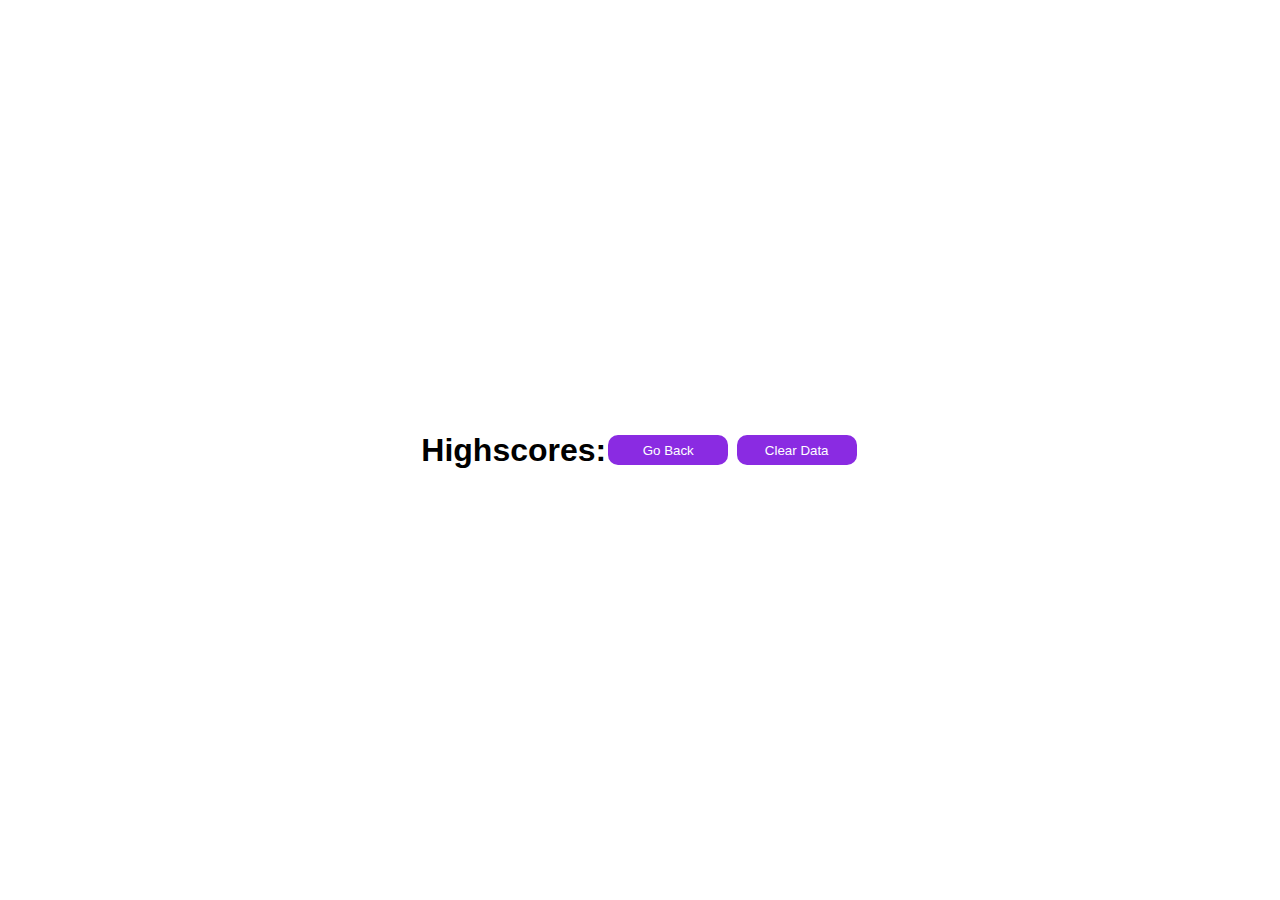
==== highscores.html @ 5acdb30c "Fixed timer so that it doesn't engage at page load." ====
<!DOCTYPE html>
<html lang="en">
<head>
    <meta charset="UTF-8">
    <meta name="viewport" content="width=device-width, initial-scale=1.0">
    <link rel="stylesheet" href="assets/style.css">
    <title>Document</title>
</head>
<body>
    <main>
        <div class="highscores-div">
            <h1>Highscores:</h1>
        </div>
        <div>
            <a href="./index.html"><button class="button-submit">Go Back</button></a>
            <button class="button-submit" id="clear-storage">Clear Data</button>
        </div>
    </main>
    <script src="./assets/script.js"></script>
</body>
</html>
---- assets/style.css ----
* {
    margin: 0;
    padding: 0%;
    box-sizing: border-box;
    font-family: Arial, Helvetica, sans-serif;
}
a {
        text-decoration: none;
}
a:hover {
    color: lightslategray;
}
ul {
    display: flex;
    justify-content: center;
    align-items: center;
}
li {
    list-style-type: none;
}
button {
    outline: none;
}
.header-div {
    display: flex;
    flex-wrap: flex;
    /* justify-content: space-between; */
    width: 100%;
}
#plz-work {
    display: flex;
    flex-wrap: wrap;
    justify-content: space-between;
    width: 100%;
}
.scores {
    text-align: left;
    /* width: 50%; */
    color: plum;
    margin-top: 15px;
    margin-left: 15px;
}
.timer {
    text-align: right;
    /* width: 50%; */
    margin-top: 15px;
    margin-right: 15px;
}
header div ul li {
    list-style-type: none;
}
main {
    display: flex;
    justify-content: center;
    align-items: center;
    width: 100vw;
    height: 100vh;
}
.container {
    display: flex;
    flex-direction: column;
    justify-content: center;
    /* position: absolute; */
    width: 50%;
    height: 50%;
    border: 1px solid black;
    border-radius: 5px;
    -moz-box-shadow: 20px 20px 5px 5px #000;
    -webkit-box-shadow: 20px 20px 5px 5px #000;
    box-shadow: 0px 0px 10px 10px rgba(0, 0, 0, .5);
    z-index: 10;
}
.question-title {
    display: flex;
    justify-content: center;
    text-align: center;
    margin-bottom: 30px;
}
.answer-choice-items {
    display: flex;
    justify-content: center;
    align-items: center;
    width: 50%;
}
.quiz-title {
    display: flex;
    justify-content: center;
    font-size: 25px;
    text-align: center;
    width: 100%;
}
.quiz-rules {
    display: flex;
    justify-content: center;
    font-size: 20px;
    text-align: center;
}
.button-div {
    display: flex;
    justify-content: center;
}
.quiz-button {
    background-color: blueviolet;
    color: white;
    border: none;
    text-align: center;
    text-decoration: none;
    border-radius: 10px;
    font-size: 25px;
    padding: 10px;
    margin: 3px;
    
}
.quiz-button:hover {
    background-color: lightpink;
}
.score-header {
    font-size: 28px;
    margin: 5px;
}
.quiz-over {
    display: flex;
    justify-content: center;
    text-align: center;
    height: 80%;
    width: 80%;
}
.final-score {
    font-size: 23px;
}
.input-field {
    border: 2px solid black;
    border-radius: 2px;
    margin: 2px;
    height: 30px;
    width: 300px;
}
.button-submit {
    height: 30px;
    width: 120px;
    margin: 2px;
    background-color: blueviolet;
    color: white;
    border: none;
    text-align: center;
    text-decoration: none;
    border-radius: 10px;
}
.score-submit:hover {
    background-color: lightpink;
}
.initial-record {
    font-size: 20px;
}
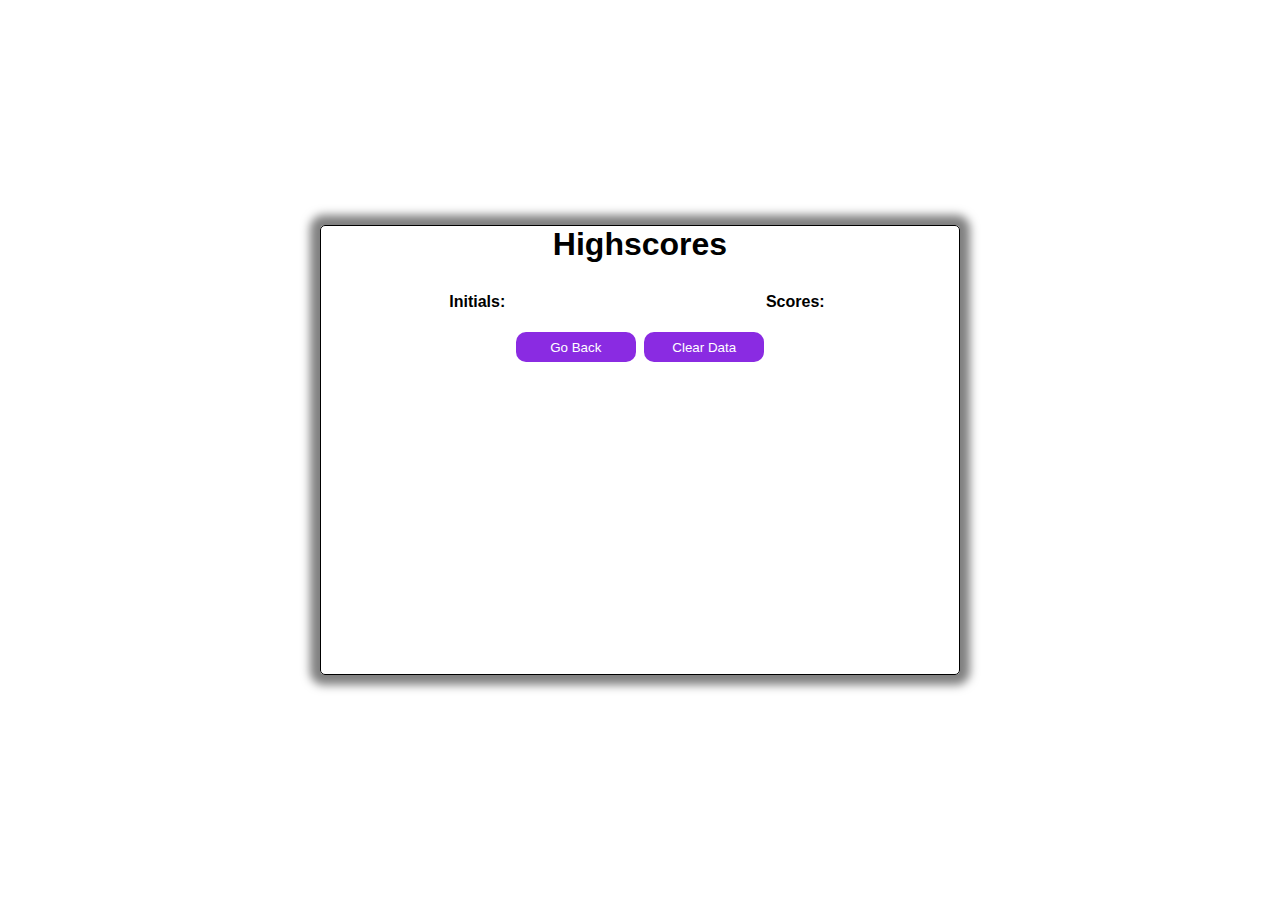
==== commit 2bc119b2: "Complete Quiz. Stores High Scores that are based on time left." ====
--- a/highscores.html
+++ b/highscores.html
@@ -7,15 +7,28 @@
     <title>Document</title>
 </head>
 <body>
-    <main>
-        <div class="highscores-div">
-            <h1>Highscores:</h1>
-        </div>
-        <div>
-            <a href="./index.html"><button class="button-submit">Go Back</button></a>
-            <button class="button-submit" id="clear-storage">Clear Data</button>
+    <main class="highscores-main">
+        <div class="highscores-container-div">
+            <div class="highscores-div">
+                <h1>Highscores</h1>
+            </div>
+            <table id="scores">
+                <tr class="row-scores" id="row-scores_">
+                    <th >Initials:</th>
+                    <th >Scores:</th>
+                </tr>
+                <br />
+                <tr class="row-scores" id="row-scores">
+                    <th id="nameTable"></th>
+                    <th id="scoreTable"></th>
+                </tr>
+            </table>
+            <div class="table-controls">
+                <a href="./index.html"><button class="button-submit">Go Back</button></a>
+                <button class="button-submit" id="clear-storage">Clear Data</button>
+            </div>
         </div>
     </main>
-    <script src="./assets/script.js"></script>
+    <script src="highscores.script.js"></script>
 </body>
 </html>--- a/assets/style.css
+++ b/assets/style.css
@@ -65,8 +65,8 @@
     height: 50%;
     border: 1px solid black;
     border-radius: 5px;
-    -moz-box-shadow: 20px 20px 5px 5px #000;
-    -webkit-box-shadow: 20px 20px 5px 5px #000;
+    -moz-box-shadow: 0px 0px 10px 10px rgba(0, 0, 0, .5);
+    -webkit-box-shadow: 0px 0px 10px 10px rgba(0, 0, 0, .5);
     box-shadow: 0px 0px 10px 10px rgba(0, 0, 0, .5);
     z-index: 10;
 }
@@ -151,4 +151,30 @@
 }
 .initial-record {
     font-size: 20px;
+}
+.highscores-main {
+    display: flex;
+    justify-content: center;
+    align-items: center;
+    width: 100vw;
+    height: 100vh;
+}
+.highscores-container-div {
+    display: flex;
+    flex-direction: column;
+    text-align: center;
+    border: 1px solid black;
+    width: 50%;
+    height: 50%;
+    border: 1px solid black;
+    border-radius: 5px;
+    -moz-box-shadow: 0px 0px 10px 10px rgba(0, 0, 0, .5);
+    -webkit-box-shadow: 0px 0px 10px 10px rgba(0, 0, 0, .5);
+    box-shadow: 0px 0px 10px 10px rgba(0, 0, 0, .5);
+}
+#scores {
+    margin-top: 10px;
+}
+.table-controls {
+    margin-top: 15px;
 }